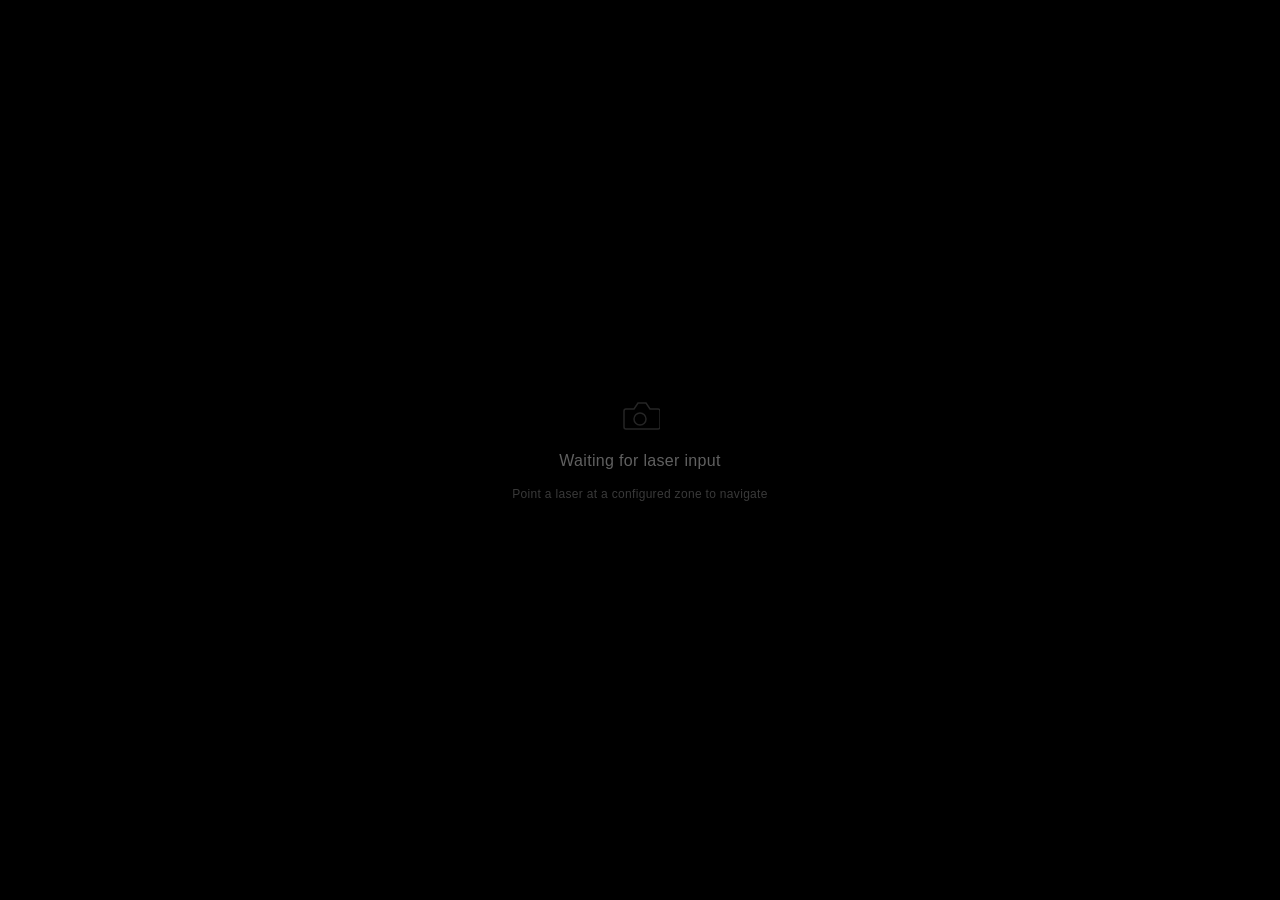
==== present.html @ afc5b892 "Add Laser Pointer PWA - webcam zone control for interactive presentations Agent-Logs-Url: https://gi" ====
<!DOCTYPE html>
<html lang="en">
<head>
  <meta charset="UTF-8">
  <meta name="viewport" content="width=device-width, initial-scale=1.0">
  <meta name="theme-color" content="#000000">
  <title>Laser Pointer - Presenter</title>
  <link rel="manifest" href="manifest.json">
  <link rel="stylesheet" href="styles.css">
  <link rel="icon" type="image/png" href="icons/icon-192.png">
</head>
<body class="present-mode">

  <!-- Notification bar (slides down when navigation is pending) -->
  <div class="presenter-bar" id="presenter-bar">
    <span class="presenter-bar-label" id="bar-label">Navigating...</span>
    <div class="presenter-bar-progress">
      <div class="presenter-bar-fill" id="bar-fill"></div>
    </div>
    <span class="presenter-bar-cancel" id="bar-cancel">Cancel</span>
  </div>

  <!-- Content container -->
  <div class="presenter-container">
    <div class="presenter-empty" id="presenter-empty">
      <svg width="40" height="40" viewBox="0 0 40 40" fill="none">
        <path d="M6 12h8l4-6h8l4 6h8a2 2 0 012 2v16a2 2 0 01-2 2H6a2 2 0 01-2-2V14a2 2 0 012-2z" stroke="currentColor" stroke-width="1.5" opacity=".4"/>
        <circle cx="20" cy="22" r="6" stroke="currentColor" stroke-width="1.5" opacity=".4"/>
      </svg>
      <span>Waiting for laser input</span>
      <span class="hint">Point a laser at a configured zone to navigate</span>
    </div>
    <iframe
      id="presenter-frame"
      class="hidden"
      src="about:blank"
      allow="autoplay; fullscreen; encrypted-media"
      sandbox="allow-scripts allow-same-origin allow-forms allow-popups allow-presentation"
      referrerpolicy="no-referrer-when-downgrade"
    ></iframe>
  </div>

  <script src="present.js"></script>

</body>
</html>
---- styles.css ----
:root {
  --bg-primary: #161616;
  --bg-secondary: #1e1e1e;
  --bg-tertiary: #252525;
  --bg-panel: #2a2a2a;
  --bg-hover: #333333;
  --border: #383838;
  --border-light: #454545;
  --text-primary: #f0f0f0;
  --text-secondary: #9a9a9a;
  --text-muted: #606060;
  --accent: #2d7dd2;
  --accent-hover: #3d8ee2;
  --accent-light: rgba(45, 125, 210, 0.12);
  --danger: #d95f5f;
  --danger-hover: #e06f6f;
  --success: #5fb45f;
  --warning: #e5a234;
  --font: -apple-system, BlinkMacSystemFont, 'Segoe UI', Roboto, Helvetica, Arial, sans-serif;
  --font-mono: 'SF Mono', 'Fira Code', 'Cascadia Code', 'Consolas', monospace;
  --radius: 4px;
  --radius-lg: 6px;
  --transition: 120ms ease;
}

*, *::before, *::after {
  box-sizing: border-box;
  margin: 0;
  padding: 0;
}

html, body {
  height: 100%;
  width: 100%;
  overflow: hidden;
}

body {
  font-family: var(--font);
  background: var(--bg-primary);
  color: var(--text-primary);
  font-size: 12px;
  line-height: 1.5;
  display: flex;
  flex-direction: column;
  -webkit-font-smoothing: antialiased;
}

/* ── Typography ── */
h1, h2, h3 { font-weight: 500; letter-spacing: -0.01em; }
label { color: var(--text-secondary); font-size: 11px; letter-spacing: 0.04em; text-transform: uppercase; }
small { font-size: 10px; color: var(--text-muted); }
a { color: var(--accent); text-decoration: none; }
a:hover { color: var(--accent-hover); }

/* ── Scrollbars ── */
::-webkit-scrollbar { width: 6px; height: 6px; }
::-webkit-scrollbar-track { background: transparent; }
::-webkit-scrollbar-thumb { background: var(--border); border-radius: 3px; }
::-webkit-scrollbar-thumb:hover { background: var(--border-light); }

/* ── Buttons ── */
button {
  font-family: var(--font);
  font-size: 12px;
  cursor: pointer;
  border: none;
  border-radius: var(--radius);
  padding: 6px 12px;
  transition: background var(--transition), color var(--transition), opacity var(--transition);
  display: inline-flex;
  align-items: center;
  gap: 6px;
  white-space: nowrap;
  outline: none;
  background: var(--bg-panel);
  color: var(--text-primary);
  border: 1px solid var(--border);
  letter-spacing: 0.01em;
}

button:hover { background: var(--bg-hover); border-color: var(--border-light); }
button:active { opacity: 0.8; }
button:disabled { opacity: 0.35; cursor: not-allowed; }

button.primary {
  background: var(--accent);
  border-color: var(--accent);
  color: #fff;
}
button.primary:hover { background: var(--accent-hover); border-color: var(--accent-hover); }

button.danger {
  background: transparent;
  border-color: var(--border);
  color: var(--danger);
}
button.danger:hover { background: rgba(217, 95, 95, 0.1); border-color: var(--danger); }

button.icon-btn {
  padding: 5px 7px;
  font-size: 14px;
  background: transparent;
  border-color: transparent;
  color: var(--text-secondary);
}
button.icon-btn:hover { background: var(--bg-hover); color: var(--text-primary); border-color: transparent; }

button.active {
  background: var(--accent-light);
  border-color: var(--accent);
  color: var(--accent);
}

/* ── Inputs ── */
input[type="text"],
input[type="url"],
input[type="number"] {
  font-family: var(--font);
  font-size: 12px;
  background: var(--bg-secondary);
  border: 1px solid var(--border);
  border-radius: var(--radius);
  color: var(--text-primary);
  padding: 5px 8px;
  outline: none;
  width: 100%;
  transition: border-color var(--transition);
}
input[type="text"]:focus,
input[type="url"]:focus,
input[type="number"]:focus { border-color: var(--accent); }

input[type="range"] {
  -webkit-appearance: none;
  width: 100%;
  height: 4px;
  border-radius: 2px;
  background: var(--border);
  outline: none;
  cursor: pointer;
}
input[type="range"]::-webkit-slider-thumb {
  -webkit-appearance: none;
  width: 14px;
  height: 14px;
  border-radius: 50%;
  background: var(--accent);
  cursor: pointer;
  border: none;
  transition: background var(--transition);
}
input[type="range"]:hover::-webkit-slider-thumb { background: var(--accent-hover); }

select {
  font-family: var(--font);
  font-size: 12px;
  background: var(--bg-secondary);
  border: 1px solid var(--border);
  border-radius: var(--radius);
  color: var(--text-primary);
  padding: 5px 8px;
  outline: none;
  cursor: pointer;
}

/* ── Layout ── */
.toolbar {
  height: 40px;
  background: var(--bg-secondary);
  border-bottom: 1px solid var(--border);
  display: flex;
  align-items: center;
  gap: 4px;
  padding: 0 10px;
  flex-shrink: 0;
  z-index: 10;
}

.toolbar-group {
  display: flex;
  align-items: center;
  gap: 2px;
  padding: 0 6px;
  border-right: 1px solid var(--border);
}
.toolbar-group:last-child { border-right: none; margin-left: auto; }

.app-logo {
  font-size: 13px;
  font-weight: 600;
  letter-spacing: -0.02em;
  color: var(--text-primary);
  margin-right: 8px;
  padding-right: 12px;
  border-right: 1px solid var(--border);
}

.toolbar .divider {
  width: 1px;
  height: 20px;
  background: var(--border);
  margin: 0 4px;
}

.workspace {
  flex: 1;
  display: flex;
  overflow: hidden;
  min-height: 0;
}

/* ── Webcam panel ── */
.webcam-panel {
  flex: 1;
  display: flex;
  flex-direction: column;
  background: #0d0d0d;
  min-width: 0;
  position: relative;
}

.video-wrapper {
  flex: 1;
  position: relative;
  display: flex;
  align-items: center;
  justify-content: center;
  overflow: hidden;
  min-height: 0;
}

.video-wrapper video,
.video-wrapper canvas {
  position: absolute;
  top: 0; left: 0;
  width: 100%;
  height: 100%;
  object-fit: contain;
}

#video-el {
  display: block;
  background: #000;
}

#overlay-canvas { pointer-events: auto; cursor: crosshair; }
#laser-canvas { pointer-events: none; }

.no-camera-placeholder {
  display: flex;
  flex-direction: column;
  align-items: center;
  justify-content: center;
  gap: 12px;
  color: var(--text-muted);
  font-size: 13px;
  width: 100%;
  height: 100%;
}
.no-camera-placeholder svg { opacity: 0.3; }

.video-toolbar {
  height: 36px;
  background: var(--bg-secondary);
  border-top: 1px solid var(--border);
  display: flex;
  align-items: center;
  gap: 6px;
  padding: 0 10px;
  flex-shrink: 0;
}

.detection-dot {
  width: 8px;
  height: 8px;
  border-radius: 50%;
  background: var(--text-muted);
  flex-shrink: 0;
  transition: background 300ms;
}
.detection-dot.active { background: var(--danger); box-shadow: 0 0 6px var(--danger); }

/* ── Side panel ── */
.side-panel {
  width: 280px;
  min-width: 240px;
  max-width: 360px;
  background: var(--bg-secondary);
  border-left: 1px solid var(--border);
  display: flex;
  flex-direction: column;
  overflow: hidden;
  flex-shrink: 0;
}

.panel-section {
  border-bottom: 1px solid var(--border);
  display: flex;
  flex-direction: column;
}

.panel-header {
  height: 34px;
  display: flex;
  align-items: center;
  justify-content: space-between;
  padding: 0 12px;
  flex-shrink: 0;
  cursor: default;
}

.panel-header-title {
  font-size: 11px;
  font-weight: 600;
  letter-spacing: 0.06em;
  text-transform: uppercase;
  color: var(--text-secondary);
}

.panel-body {
  padding: 8px;
  overflow-y: auto;
  flex: 1;
}

/* ── Zones panel ── */
.zones-panel {
  flex: 1;
  min-height: 0;
}

.zones-panel .panel-body {
  display: flex;
  flex-direction: column;
  gap: 4px;
}

.zone-item {
  display: flex;
  align-items: center;
  gap: 8px;
  padding: 7px 8px;
  border-radius: var(--radius);
  border: 1px solid transparent;
  cursor: pointer;
  transition: background var(--transition), border-color var(--transition);
}
.zone-item:hover { background: var(--bg-tertiary); }
.zone-item.selected { background: var(--accent-light); border-color: var(--accent); }

.zone-swatch {
  width: 14px;
  height: 14px;
  border-radius: 3px;
  flex-shrink: 0;
  border: 1px solid rgba(255,255,255,0.1);
}

.zone-info { flex: 1; min-width: 0; }
.zone-name { font-size: 12px; white-space: nowrap; overflow: hidden; text-overflow: ellipsis; }
.zone-url { font-size: 10px; color: var(--text-muted); white-space: nowrap; overflow: hidden; text-overflow: ellipsis; }

.zone-actions {
  display: flex;
  gap: 2px;
  opacity: 0;
  transition: opacity var(--transition);
}
.zone-item:hover .zone-actions { opacity: 1; }

/* ── Zone editor (inline) ── */
.zone-editor {
  padding: 8px;
  background: var(--bg-tertiary);
  border-top: 1px solid var(--border);
  display: flex;
  flex-direction: column;
  gap: 8px;
}

.field-row {
  display: flex;
  flex-direction: column;
  gap: 4px;
}

/* ── Settings panel ── */
.settings-panel { flex-shrink: 0; }

.setting-row {
  display: flex;
  flex-direction: column;
  gap: 4px;
  margin-bottom: 12px;
}

.setting-row:last-child { margin-bottom: 0; }

.setting-label-row {
  display: flex;
  align-items: center;
  justify-content: space-between;
}

.setting-value {
  font-size: 11px;
  font-family: var(--font-mono);
  color: var(--text-secondary);
  min-width: 36px;
  text-align: right;
}

/* ── Status bar ── */
.status-bar {
  height: 24px;
  background: var(--bg-secondary);
  border-top: 1px solid var(--border);
  display: flex;
  align-items: center;
  gap: 16px;
  padding: 0 12px;
  flex-shrink: 0;
  color: var(--text-muted);
  font-size: 11px;
}

.status-bar .status-item {
  display: flex;
  align-items: center;
  gap: 4px;
}
.status-bar .status-label { color: var(--text-muted); }
.status-bar .status-val { color: var(--text-secondary); }
.status-bar .status-active { color: var(--success); }

/* ── Modal ── */
.modal-backdrop {
  position: fixed;
  inset: 0;
  background: rgba(0,0,0,0.6);
  z-index: 100;
  display: flex;
  align-items: center;
  justify-content: center;
  backdrop-filter: blur(2px);
}
.modal-backdrop.hidden { display: none; }

.modal {
  background: var(--bg-tertiary);
  border: 1px solid var(--border-light);
  border-radius: var(--radius-lg);
  width: 400px;
  max-width: 90vw;
  box-shadow: 0 8px 32px rgba(0,0,0,0.5);
  display: flex;
  flex-direction: column;
}

.modal-header {
  padding: 14px 16px 12px;
  border-bottom: 1px solid var(--border);
  display: flex;
  align-items: center;
  justify-content: space-between;
}
.modal-title { font-size: 14px; font-weight: 500; }

.modal-body {
  padding: 16px;
  display: flex;
  flex-direction: column;
  gap: 12px;
}

.modal-footer {
  padding: 12px 16px;
  border-top: 1px solid var(--border);
  display: flex;
  justify-content: flex-end;
  gap: 8px;
}

/* ── Toast / notification ── */
.toast {
  position: fixed;
  bottom: 32px;
  left: 50%;
  transform: translateX(-50%) translateY(20px);
  background: var(--bg-panel);
  border: 1px solid var(--border-light);
  border-radius: var(--radius-lg);
  padding: 8px 16px;
  font-size: 12px;
  color: var(--text-primary);
  opacity: 0;
  transition: opacity 200ms, transform 200ms;
  pointer-events: none;
  z-index: 200;
  white-space: nowrap;
  box-shadow: 0 4px 16px rgba(0,0,0,0.4);
}
.toast.visible { opacity: 1; transform: translateX(-50%) translateY(0); }

/* ── Polygon in-progress hint ── */
.polygon-hint {
  position: absolute;
  bottom: 8px;
  left: 50%;
  transform: translateX(-50%);
  background: rgba(0,0,0,0.75);
  color: var(--text-secondary);
  font-size: 11px;
  padding: 4px 10px;
  border-radius: 10px;
  pointer-events: none;
  z-index: 5;
  white-space: nowrap;
}
.polygon-hint.hidden { display: none; }

/* ── Presenter view ── */
body.present-mode {
  background: #000;
  overflow: hidden;
}

.presenter-container {
  width: 100vw;
  height: 100vh;
  position: relative;
  background: #000;
  display: flex;
  flex-direction: column;
}

#presenter-frame {
  flex: 1;
  border: none;
  width: 100%;
  display: block;
  background: #000;
}

.presenter-empty {
  flex: 1;
  display: flex;
  align-items: center;
  justify-content: center;
  color: var(--text-muted);
  font-size: 16px;
  letter-spacing: 0.02em;
  flex-direction: column;
  gap: 12px;
}
.presenter-empty .hint { font-size: 12px; color: var(--text-muted); opacity: 0.6; }

/* ── Presenter notification bar ── */
.presenter-bar {
  position: fixed;
  top: 0;
  left: 0;
  right: 0;
  z-index: 50;
  background: var(--bg-secondary);
  border-bottom: 1px solid var(--border);
  transform: translateY(-100%);
  transition: transform 250ms cubic-bezier(0.4, 0, 0.2, 1);
  display: flex;
  align-items: center;
  height: 36px;
  padding: 0 16px;
  gap: 12px;
}

.presenter-bar.visible { transform: translateY(0); }

.presenter-bar-label {
  font-size: 12px;
  color: var(--text-secondary);
  flex: 1;
  white-space: nowrap;
  overflow: hidden;
  text-overflow: ellipsis;
}

.presenter-bar-progress {
  width: 120px;
  height: 3px;
  background: var(--border);
  border-radius: 2px;
  overflow: hidden;
  flex-shrink: 0;
}

.presenter-bar-fill {
  height: 100%;
  background: var(--accent);
  border-radius: 2px;
  width: 0%;
  transition: width 100ms linear;
}

.presenter-bar-cancel {
  font-size: 11px;
  color: var(--text-muted);
  cursor: pointer;
  padding: 4px 8px;
  border-radius: var(--radius);
  transition: background var(--transition), color var(--transition);
  user-select: none;
}
.presenter-bar-cancel:hover { background: var(--bg-hover); color: var(--text-primary); }

/* ── Calibration status ── */
.cal-badge {
  display: inline-flex;
  align-items: center;
  gap: 4px;
  font-size: 10px;
  padding: 2px 6px;
  border-radius: 10px;
  border: 1px solid var(--border);
  color: var(--text-muted);
}
.cal-badge.ok { border-color: var(--success); color: var(--success); }

/* ── Color picker swatches ── */
.color-swatches {
  display: flex;
  flex-wrap: wrap;
  gap: 6px;
}
.color-swatch-btn {
  width: 22px;
  height: 22px;
  border-radius: 3px;
  border: 2px solid transparent;
  cursor: pointer;
  transition: border-color var(--transition), transform var(--transition);
  padding: 0;
  flex-shrink: 0;
}
.color-swatch-btn:hover { transform: scale(1.15); }
.color-swatch-btn.selected { border-color: #fff; }

/* ── Resizer ── */
.resizer {
  width: 4px;
  background: transparent;
  cursor: col-resize;
  flex-shrink: 0;
  transition: background var(--transition);
}
.resizer:hover, .resizer.dragging { background: var(--accent); }

/* ── Empty state ── */
.empty-state {
  display: flex;
  flex-direction: column;
  align-items: center;
  justify-content: center;
  gap: 8px;
  padding: 24px;
  color: var(--text-muted);
  font-size: 11px;
  text-align: center;
}

/* ── Utility ── */
.hidden { display: none !important; }
.flex { display: flex; }
.flex-1 { flex: 1; }
.gap-4 { gap: 4px; }
.gap-8 { gap: 8px; }
.items-center { align-items: center; }
.justify-between { justify-content: space-between; }

/* ── Animations ── */
@keyframes pulse {
  0%, 100% { opacity: 1; }
  50% { opacity: 0.4; }
}
.pulse { animation: pulse 1.4s ease-in-out infinite; }

/* ── Tooltip ── */
[data-tooltip] { position: relative; }
[data-tooltip]::after {
  content: attr(data-tooltip);
  position: absolute;
  bottom: calc(100% + 4px);
  left: 50%;
  transform: translateX(-50%);
  background: var(--bg-panel);
  border: 1px solid var(--border-light);
  color: var(--text-secondary);
  font-size: 10px;
  padding: 3px 6px;
  border-radius: var(--radius);
  white-space: nowrap;
  pointer-events: none;
  opacity: 0;
  transition: opacity var(--transition);
  z-index: 50;
}
[data-tooltip]:hover::after { opacity: 1; }

/* ── Active zone indicator overlay ── */
.active-zone-label {
  position: absolute;
  bottom: 8px;
  right: 8px;
  background: rgba(0,0,0,0.7);
  border: 1px solid var(--border);
  border-radius: var(--radius);
  padding: 4px 8px;
  font-size: 11px;
  color: var(--text-secondary);
  pointer-events: none;
  z-index: 5;
  max-width: 200px;
  white-space: nowrap;
  overflow: hidden;
  text-overflow: ellipsis;
}
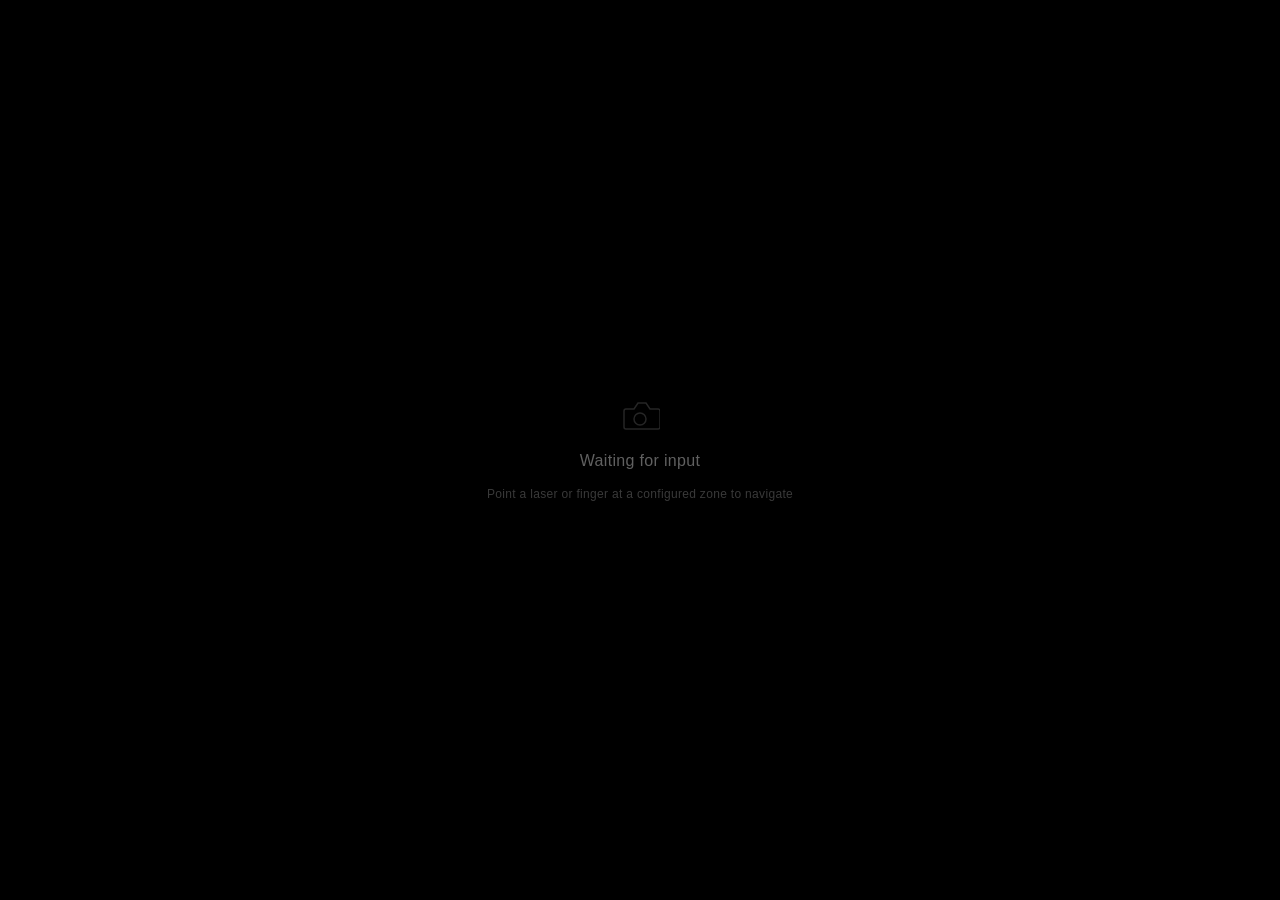
==== commit f8c4afe9: "Add finger pointing (MediaPipe) and URL validation improvements Agent-Logs-Url: https://github.com/l" ====
--- a/present.html
+++ b/present.html
@@ -27,8 +27,8 @@
         <path d="M6 12h8l4-6h8l4 6h8a2 2 0 012 2v16a2 2 0 01-2 2H6a2 2 0 01-2-2V14a2 2 0 012-2z" stroke="currentColor" stroke-width="1.5" opacity=".4"/>
         <circle cx="20" cy="22" r="6" stroke="currentColor" stroke-width="1.5" opacity=".4"/>
       </svg>
-      <span>Waiting for laser input</span>
-      <span class="hint">Point a laser at a configured zone to navigate</span>
+      <span>Waiting for input</span>
+      <span class="hint">Point a laser or finger at a configured zone to navigate</span>
     </div>
     <iframe
       id="presenter-frame"
--- a/styles.css
+++ b/styles.css
@@ -724,3 +724,14 @@
   overflow: hidden;
   text-overflow: ellipsis;
 }
+
+/* ── URL feedback ── */
+.url-feedback {
+  font-size: 10px;
+  min-height: 14px;
+  padding-top: 2px;
+}
+.url-feedback.ok      { color: var(--success); }
+.url-feedback.error   { color: var(--danger); }
+.url-feedback.warn    { color: var(--warning); }
+.url-feedback.checking { color: var(--text-muted); }
